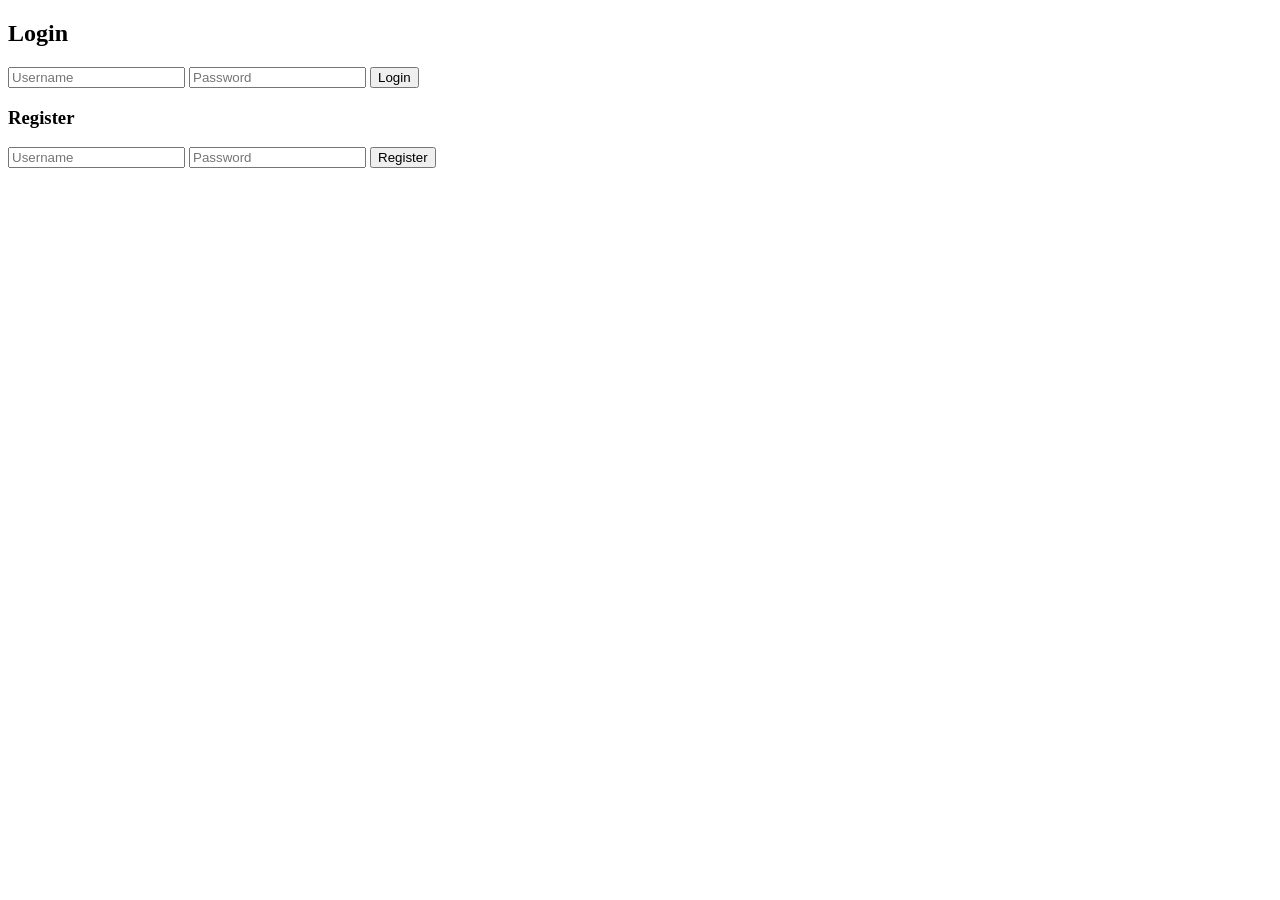
==== index.html @ 68dbb8d7 "Create index.html" ====
<!DOCTYPE html>
<html>
<head>
    <title>Notes App</title>
    <link rel="stylesheet" href="style.css">
</head>
<body>

<div class="container">
    <h2>Login</h2>
    <input id="loginUser" placeholder="Username">
    <input id="loginPass" type="password" placeholder="Password">
    <button onclick="login()">Login</button>

    <h3>Register</h3>
    <input id="regUser" placeholder="Username">
    <input id="regPass" type="password" placeholder="Password">
    <button onclick="register()">Register</button>
</div>

<script src="script.js"></script>
</body>
</html>
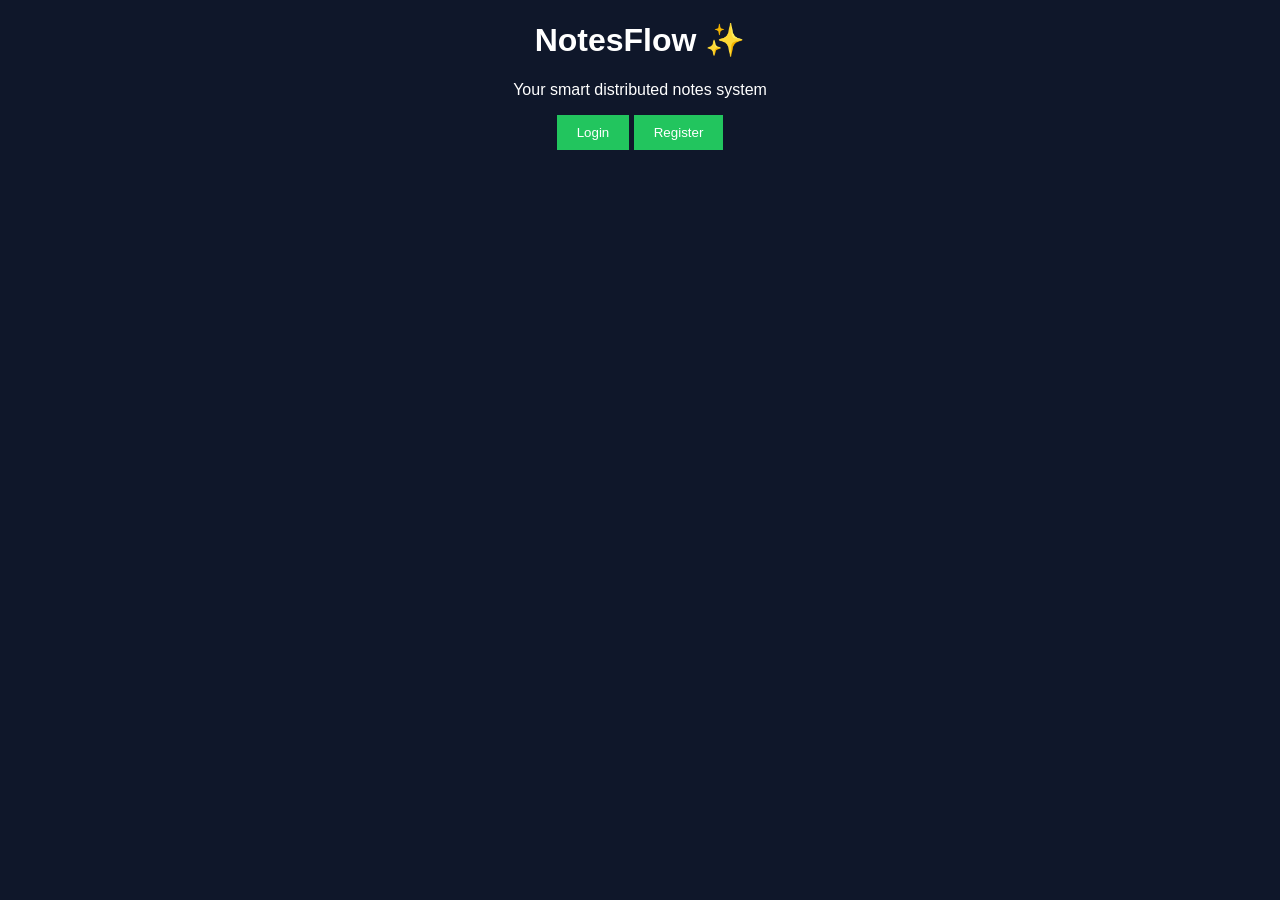
==== commit 50d54e44: "Update index.html" ====
--- a/index.html
+++ b/index.html
@@ -1,23 +1,18 @@
 <!DOCTYPE html>
 <html>
 <head>
-    <title>Notes App</title>
-    <link rel="stylesheet" href="style.css">
+  <title>NotesFlow</title>
+  <link rel="stylesheet" href="style.css">
 </head>
-<body>
+<body class="center">
 
-<div class="container">
-    <h2>Login</h2>
-    <input id="loginUser" placeholder="Username">
-    <input id="loginPass" type="password" placeholder="Password">
-    <button onclick="login()">Login</button>
+  <div class="card">
+    <h1>NotesFlow ✨</h1>
+    <p>Your smart distributed notes system</p>
 
-    <h3>Register</h3>
-    <input id="regUser" placeholder="Username">
-    <input id="regPass" type="password" placeholder="Password">
-    <button onclick="register()">Register</button>
-</div>
+    <a href="login.html"><button>Login</button></a>
+    <a href="register.html"><button class="secondary">Register</button></a>
+  </div>
 
-<script src="script.js"></script>
 </body>
 </html>
--- a/style.css
+++ b/style.css
@@ -0,0 +1,35 @@
+body {
+    font-family: Arial;
+    background: #0f172a;
+    color: white;
+    text-align: center;
+}
+
+.container {
+    margin-top: 100px;
+}
+
+input, textarea {
+    display: block;
+    margin: 10px auto;
+    padding: 10px;
+    width: 250px;
+}
+
+button {
+    padding: 10px 20px;
+    background: #22c55e;
+    border: none;
+    color: white;
+    cursor: pointer;
+}
+
+#notesContainer {
+    margin-top: 20px;
+}
+
+.note {
+    background: #1e293b;
+    padding: 10px;
+    margin: 10px;
+}
